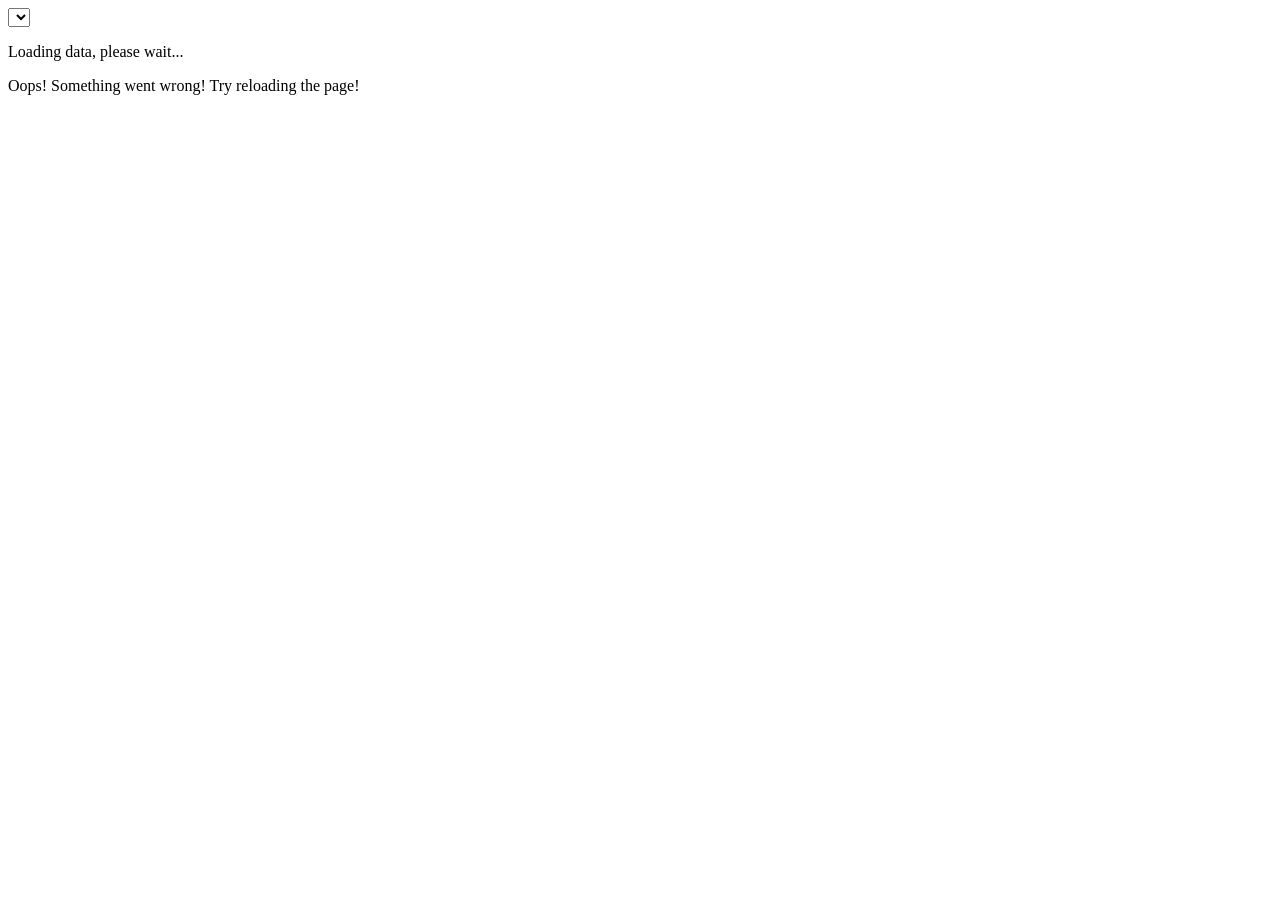
==== index.html @ 83e27e01 "Deploying to gh-pages from @ salandr/goit-advancedjs-hw-03@e8fb11d98d8a450accf8eb7ce432135a9ed10c64 " ====
<!DOCTYPE html>
<html lang="en">
  <head>
    <meta charset="UTF-8" />
    <meta name="viewport" content="width=device-width, initial-scale=1.0" />
    <title>Homework 10</title>
    <script type="module" crossorigin src="/goit-advancedjs-hw-03/commonHelpers.js"></script>
  </head>
  <body>
    <!--Trying to fix deploy error-->
    <select class="breed-select"></select>
    <p class="loader">Loading data, please wait...</p>
    <p class="error">Oops! Something went wrong! Try reloading the page!</p>
    <div class="cat-info"></div>

    
  </body>
</html>
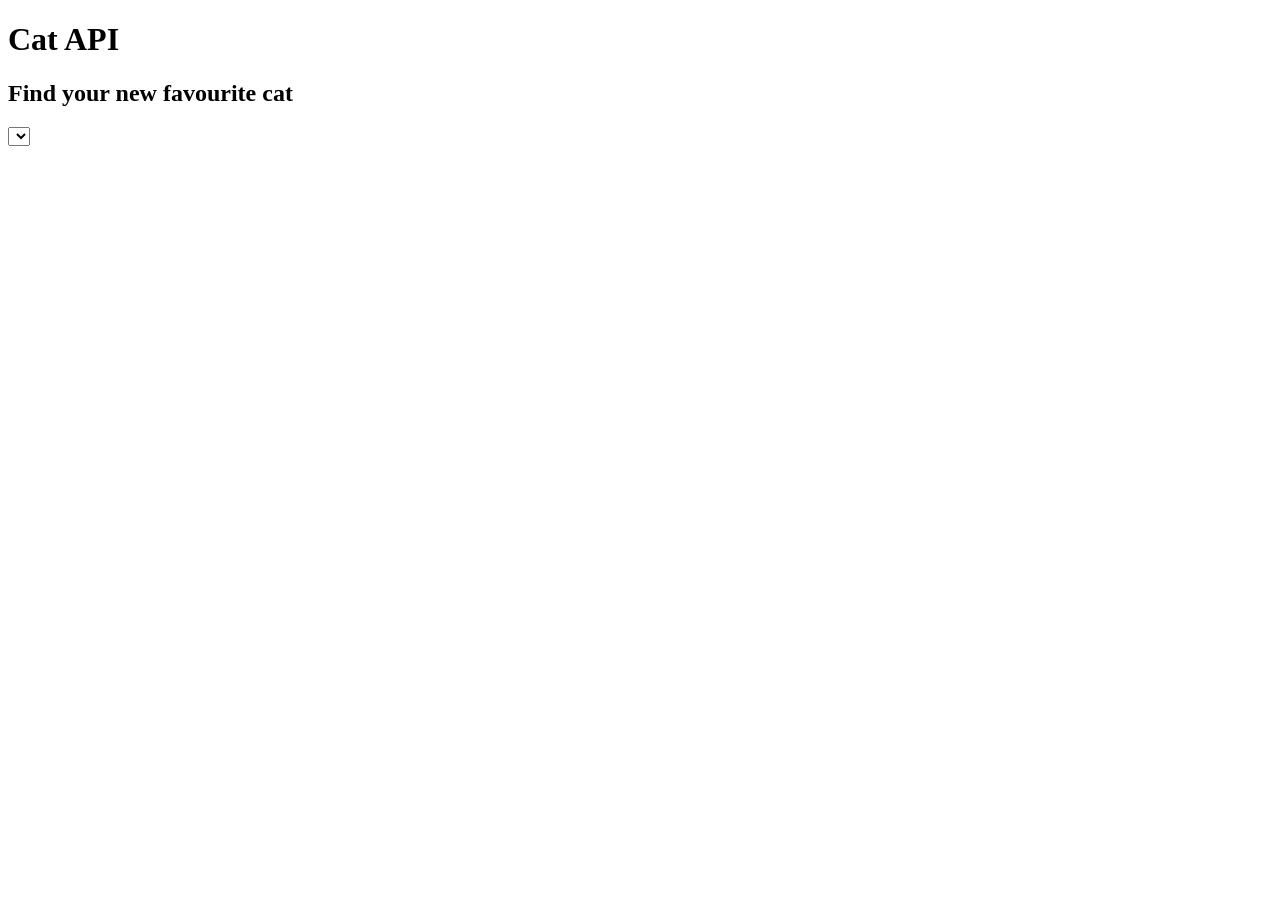
==== commit 3711b98f: "Deploying to gh-pages from @ salandr/goit-advancedjs-hw-03@2bbe2fc796d1455c2c029c23f84973c68231e63b " ====
--- a/index.html
+++ b/index.html
@@ -3,16 +3,19 @@
   <head>
     <meta charset="UTF-8" />
     <meta name="viewport" content="width=device-width, initial-scale=1.0" />
+    
     <title>Homework 10</title>
     <script type="module" crossorigin src="/goit-advancedjs-hw-03/commonHelpers.js"></script>
+    <link rel="modulepreload" crossorigin href="/goit-advancedjs-hw-03/assets/vendor-7822ce3b.js">
+    <link rel="stylesheet" href="/goit-advancedjs-hw-03/assets/vendor-83098993.css">
+    <link rel="stylesheet" href="/goit-advancedjs-hw-03/assets/index-ab4efc9a.css">
   </head>
   <body>
-    <!--Trying to fix deploy error-->
+    <h1>Cat API</h1>
+    <h2>Find your new favourite cat</h2>
     <select class="breed-select"></select>
-    <p class="loader">Loading data, please wait...</p>
-    <p class="error">Oops! Something went wrong! Try reloading the page!</p>
     <div class="cat-info"></div>
-
+    <div class="loader"></div>
     
   </body>
 </html>
